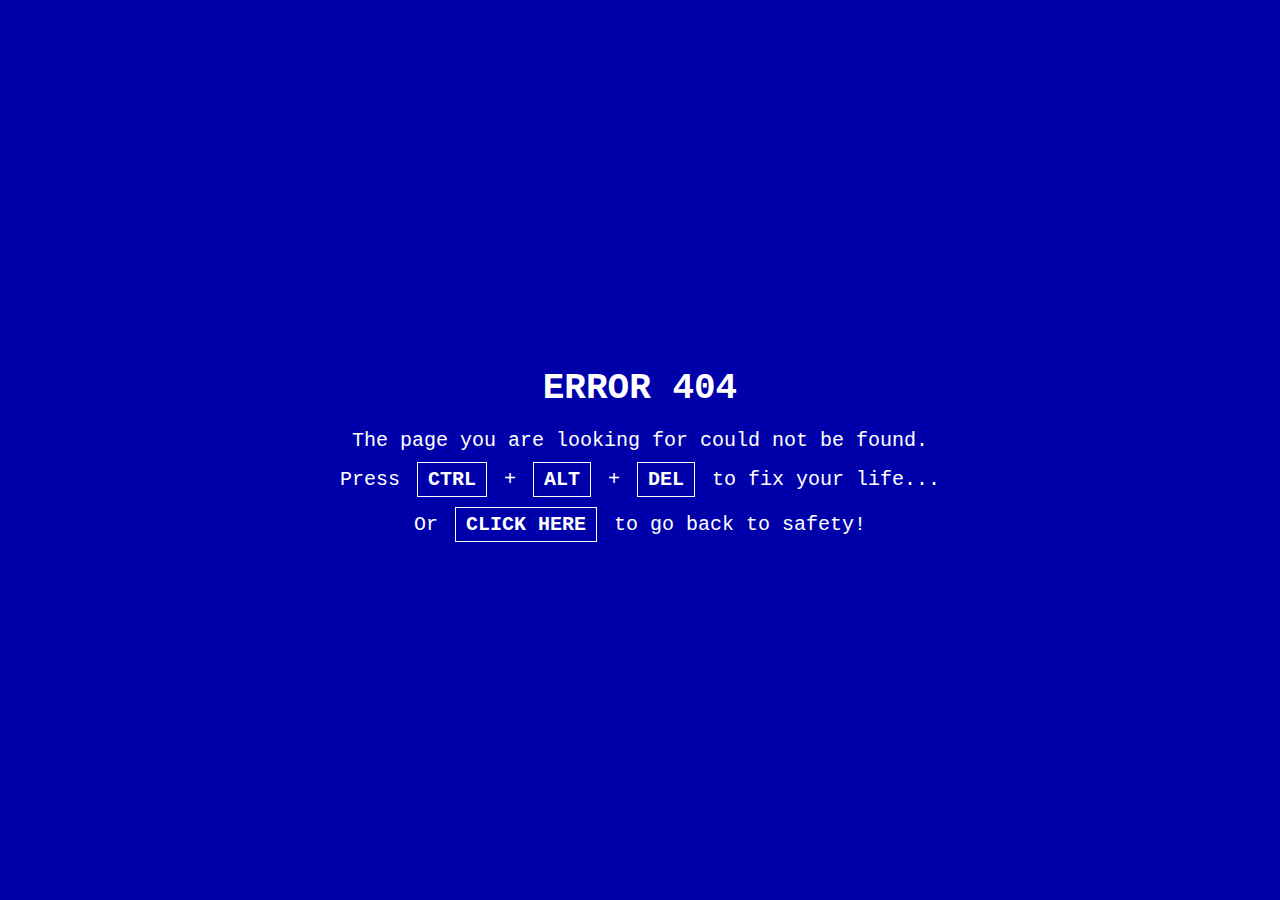
==== about-us.html @ 51aafafa "Add files via upload" ====
<!DOCTYPE html>
<html lang="en">
<head>
  <meta charset="UTF-8">
  <meta name="viewport" content="width=device-width, initial-scale=1.0">
  <title>Error 404</title>
  <style>
    /* Blue Screen of Death Style */
    body {
      margin: 0;
      padding: 0;
      background-color: #0000aa; /* Blue screen background */
      color: #ffffff; /* White text */
      font-family: 'Courier New', monospace; /* Retro typewriter font */
      font-size: 20px; /* Make text readable */
      text-align: center; /* Center align text */
      display: flex; /* Flexbox for centering content */
      justify-content: center;
      align-items: center;
      height: 100vh; /* Full height screen */
      overflow: hidden; /* Prevent scrolling */
    }

    #bsod h1 {
      font-size: 36px; /* Larger title */
      text-transform: uppercase; /* Capitalize all letters */
      margin: 20px 0;
    }

    #bsod p {
      margin: 10px 0;
    }

    .key {
      display: inline-block;
      border: 1px solid #ffffff;
      padding: 5px 10px;
      margin: 0 5px;
      font-weight: bold;
      text-transform: uppercase;
    }

    .key:hover {
      background-color: #ffffff;
      color: #0000aa;
      cursor: pointer;
      transition: all 0.3s ease;
    }
  </style>
</head>
<body>
  <div id="bsod">
    <h1>Error 404</h1>
    <p>The page you are looking for could not be found.</p>
    <p>Press <span class="key">Ctrl</span> + <span class="key">Alt</span> + <span class="key">Del</span> to fix your life...</p>
    <p>Or <span class="key">Click Here</span> to go back to safety!</p>
  </div>
</body>
</html>
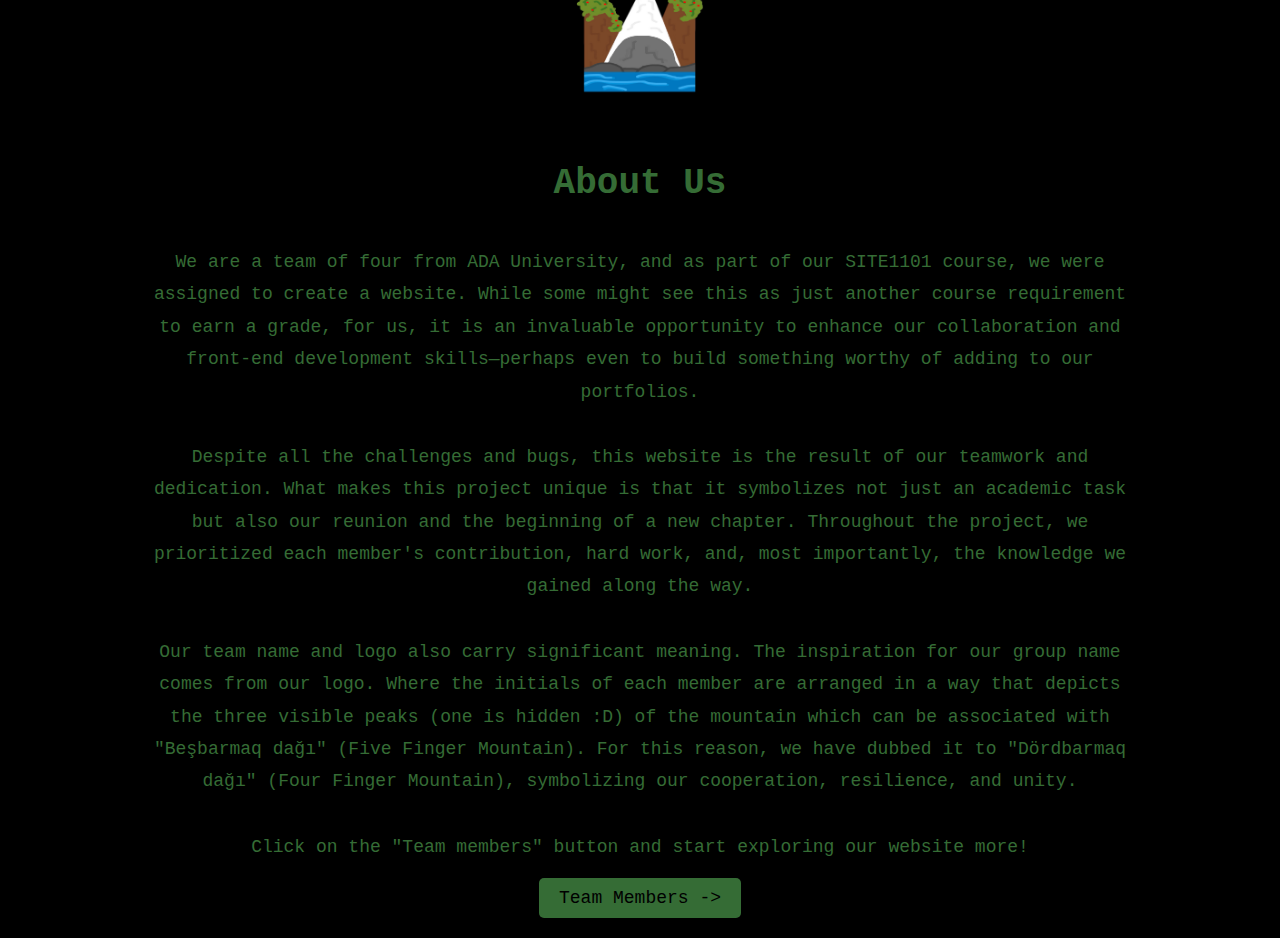
==== commit 3958c7fa: "Add files via upload" ====
--- a/about-us.html
+++ b/about-us.html
@@ -3,57 +3,31 @@
 <head>
   <meta charset="UTF-8">
   <meta name="viewport" content="width=device-width, initial-scale=1.0">
-  <title>Error 404</title>
-  <style>
-    /* Blue Screen of Death Style */
-    body {
-      margin: 0;
-      padding: 0;
-      background-color: #0000aa; /* Blue screen background */
-      color: #ffffff; /* White text */
-      font-family: 'Courier New', monospace; /* Retro typewriter font */
-      font-size: 20px; /* Make text readable */
-      text-align: center; /* Center align text */
-      display: flex; /* Flexbox for centering content */
-      justify-content: center;
-      align-items: center;
-      height: 100vh; /* Full height screen */
-      overflow: hidden; /* Prevent scrolling */
-    }
+  <title>About Us</title>
+  <link rel="stylesheet" href="styles.css"> <!-- Link to the CSS file -->
+</head>
+<body class="about-us-page">
+  <!-- Top Logo -->
+  <a href="index.html" id="top-logo">
+    <img src="dordbarmaq.jpg" alt="Dordbarmaq Logo">
+  </a>
 
-    #bsod h1 {
-      font-size: 36px; /* Larger title */
-      text-transform: uppercase; /* Capitalize all letters */
-      margin: 20px 0;
-    }
-
-    #bsod p {
-      margin: 10px 0;
-    }
-
-    .key {
-      display: inline-block;
-      border: 1px solid #ffffff;
-      padding: 5px 10px;
-      margin: 0 5px;
-      font-weight: bold;
-      text-transform: uppercase;
-    }
-
-    .key:hover {
-      background-color: #ffffff;
-      color: #0000aa;
-      cursor: pointer;
-      transition: all 0.3s ease;
-    }
-  </style>
-</head>
-<body>
-  <div id="bsod">
-    <h1>Error 404</h1>
-    <p>The page you are looking for could not be found.</p>
-    <p>Press <span class="key">Ctrl</span> + <span class="key">Alt</span> + <span class="key">Del</span> to fix your life...</p>
-    <p>Or <span class="key">Click Here</span> to go back to safety!</p>
-  </div>
+  <!-- Main Content -->
+  <main id="about-us-container">
+    <h1>About Us</h1>
+    <p>
+      We are a team of four from ADA University, and as part of our SITE1101 course, we were assigned to create a website. While some might see this as just another course requirement to earn a grade, for us, it is an invaluable opportunity to enhance our collaboration and front-end development skills—perhaps even to build something worthy of adding to our portfolios.
+    </p>
+    <p>
+      Despite all the challenges and bugs, this website is the result of our teamwork and dedication. What makes this project unique is that it symbolizes not just an academic task but also our reunion and the beginning of a new chapter. Throughout the project, we prioritized each member's contribution, hard work, and, most importantly, the knowledge we gained along the way.
+    </p>
+    <p>
+      Our team name and logo also carry significant meaning. The inspiration for our group name comes from our logo. Where the initials of each member are arranged in a way that depicts the three visible peaks (one is hidden :D) of the mountain which can be associated with "Beşbarmaq dağı" (Five Finger Mountain). For this reason, we have dubbed it to "Dördbarmaq dağı" (Four Finger Mountain), symbolizing our cooperation, resilience, and unity.
+    </p>
+    <p>
+      Click on the "Team members" button and start exploring our website more!
+    </p>
+      <button onclick="location.href='tm.html'">Team Members -> </button>
+  </main>
 </body>
 </html>
--- a/styles.css
+++ b/styles.css
@@ -0,0 +1,190 @@
+/* Styling for the overall body layout and theme */
+body {
+  background-color: black;
+  color: #356c35;
+  font-family: 'Courier New', monospace;
+  text-align: center;
+  margin: 0;
+  padding: 0;
+  display: flex;
+  flex-direction: column;
+  justify-content: center;
+  align-items: center;
+  height: 100vh;
+}
+
+/* Styling for focused input fields */
+input[type="text"]:focus {
+  outline: none;
+  border-color: #70da7e;
+}
+
+/* Styling for invalid input */
+input[type="text"].invalid {
+  border-color: red;
+}
+
+/* Notification area below the input field */
+#notification {
+  color: red;
+  font-family: 'Courier New', monospace;
+  font-size: 16px;
+  margin-bottom: 20px;
+  margin-left: 0;
+  text-align: left;
+  width: 300px;
+}
+
+/* Styling for buttons */
+button {
+  font-family: 'Courier New', monospace;
+}
+
+/* Default button styling */
+button {
+  background-color: #356c35;
+  color: black;
+  border: none;
+  padding: 10px 20px;
+  font-size: 18px;
+  cursor: pointer;
+  border-radius: 5px;
+}
+
+/* Button hover state */
+button:hover {
+  background-color: black;
+  color: #356c35;
+  border: 2px solid #356c35;
+}
+
+/* Button disabled state */
+button:disabled {
+  background-color: grey;
+  color: black;
+  cursor: not-allowed;
+  border: none;
+}
+
+/* Styling for input fields */
+input[type="text"] {
+  background-color: black;
+  color: #356c35;
+  border: 2px solid #356c35;
+  padding: 10px;
+  font-size: 18px;
+  font-family: 'Courier New', monospace;
+  margin: 20px 0;
+  width: 300px;
+  text-align: center;
+}
+
+/* Header section styling */
+header {
+  position: fixed;
+  top: 0;
+  right: 0;
+  padding: 10px;
+  z-index: 1000;
+}
+
+/* Styling for the ADA logo */
+#header-logo {
+  height: 100px;
+  width: auto;
+}
+
+/* Styling for the team logo */
+#team-logo {
+  height: 95px;
+  width: auto;
+  margin-left: 20px;
+  margin-bottom: 9px;
+}
+
+/* Adjusted styling for the top logo */
+#top-logo {
+  display: flex; /* Flexbox for alignment */
+  justify-content: center; /* Center horizontally */
+  align-items: center; /* Center vertically */
+  position: relative; /* Allow the logo to scroll naturally with the content */
+  text-align: center;
+  margin: 20px auto; /* Space above and below */
+}
+
+#top-logo img {
+  max-width: 10%; /* Adjust the size of the logo */
+  height: auto; /* Maintain aspect ratio */
+  display: block; /* Ensure it takes its own space */
+  margin: 0 auto; /* Center within the container */
+  transition: transform 0.2s ease; /* Smooth transition for hover effects */
+}
+
+#top-logo img:hover {
+  transform: scale(1.1);
+}
+
+/* Container for navigation buttons */
+#nav-buttons {
+  display: flex;
+  flex-wrap: wrap;
+  justify-content: center;
+  gap: 20px;
+  margin-top: 20px;
+  max-width: 800px;
+}
+
+/* Individual navigation button styling */
+#nav-buttons button {
+  background-color: #356c35;
+  color: black;
+  border: 2px solid transparent;
+  width: 200px;
+  height: 50px;
+  font-size: 17px;
+  cursor: pointer;
+  border-radius: 5px;
+  display: flex;
+  align-items: center;
+  justify-content: center;
+  white-space: nowrap;
+  transition: all 0.3s ease;
+  font-family: 'Courier New', monospace;
+}
+
+/* Navigation button hover state */
+#nav-buttons button:hover {
+  background-color: black;
+  color: #356c35;
+  border: 2px solid #356c35;
+}
+
+/* Styling for the About Us container */
+#about-us-container {
+  background-color: black;
+  color: #356c35;
+  font-family: 'Courier New', monospace;
+  text-align: center;
+  display: flex;
+  flex-direction: column;
+  justify-content: center;
+  align-items: center;
+  height: auto;
+  margin: 0 auto;
+  padding: 20px;
+  width: 1000px;
+}
+
+/* Styling for the title */
+#about-us-container h1 {
+  font-size: 36px;
+  font-weight: bold;
+  margin-top: 30px;
+}
+
+/* Styling for the text */
+#about-us-container p {
+  font-size: 18px;
+  line-height: 1.8;
+  margin-bottom: 15px;
+}
